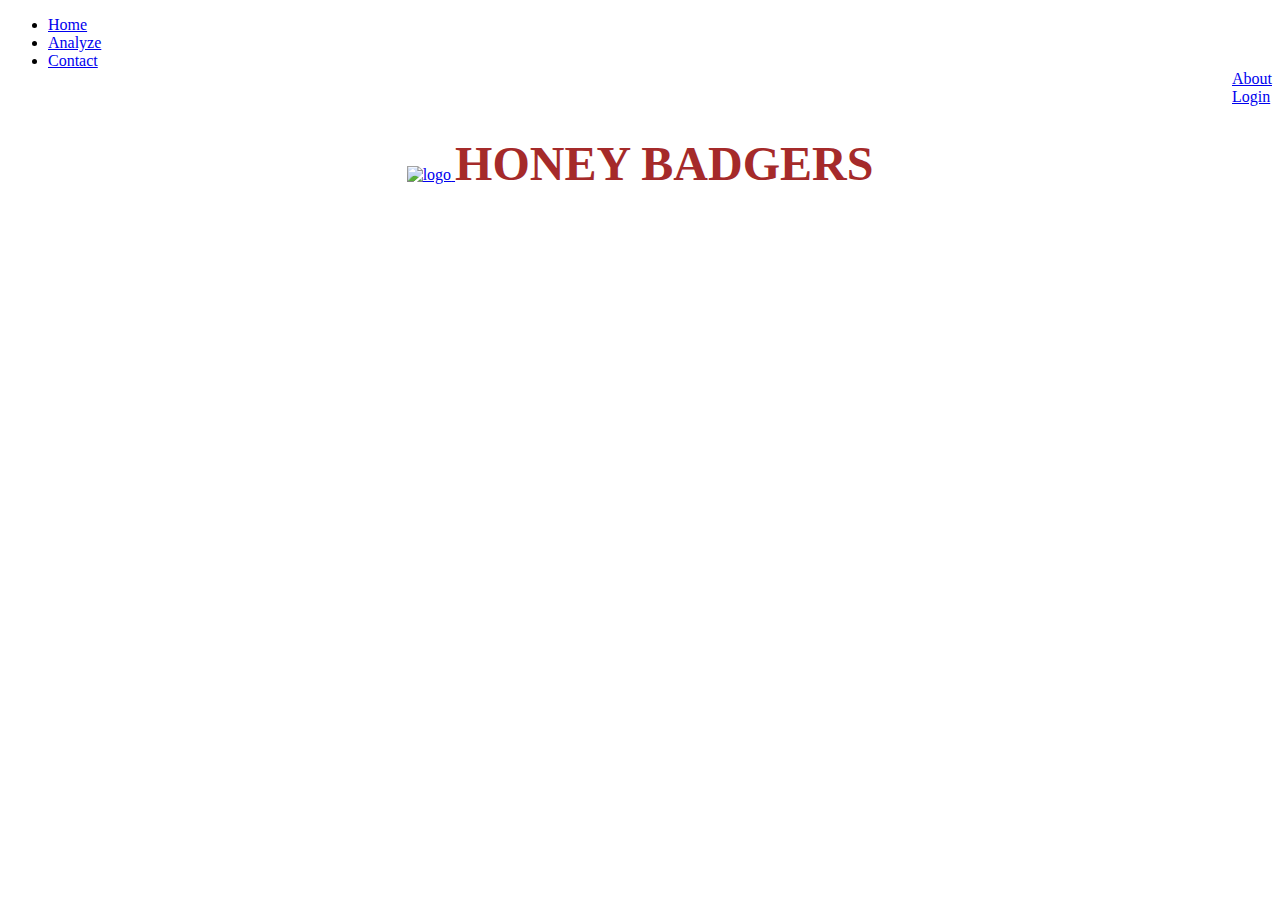
==== HBAnalyze.html @ 2d002dc9 "Update HBAnalyze.html" ====
<!DOCTYPE html>
<HTML>
<HEAD>
<TITLE> HONEY BADGERS </TITLE>

<link rel = 'stylesheet' href = 'Honey Badger.css'/>

</HEAD>

<BODY>
<style>
P {
    padding-top: 50px;
    color: brown;
}


</style>

<ul>
  <li><a href="Honeybadger.html">Home</a></li>
  <li><a class="active" href="HBAnalyze.html">Analyze</a></li>
  <li><a href="contact.html">Contact</a></li>
  <ul1 style="float:right;list-style-type:none;">
    <li><a href="#about">About</a></li>
    <li><a href="login.html">Login</a></li>
  </ul1>
</ul>



<P ALIGN='CENTER'>
	<A HREF= 'HTTP://www.cnn.com'>
		<IMG SRC = 'honey_badgers.jpg' alt='logo'
		style = "WIDTH:10%; HEIGHT: 10%; BORDER:0">
	</A>
	<strong><font size="20">HONEY BADGERS</strong>
</P>

</BODY>
</HTML>
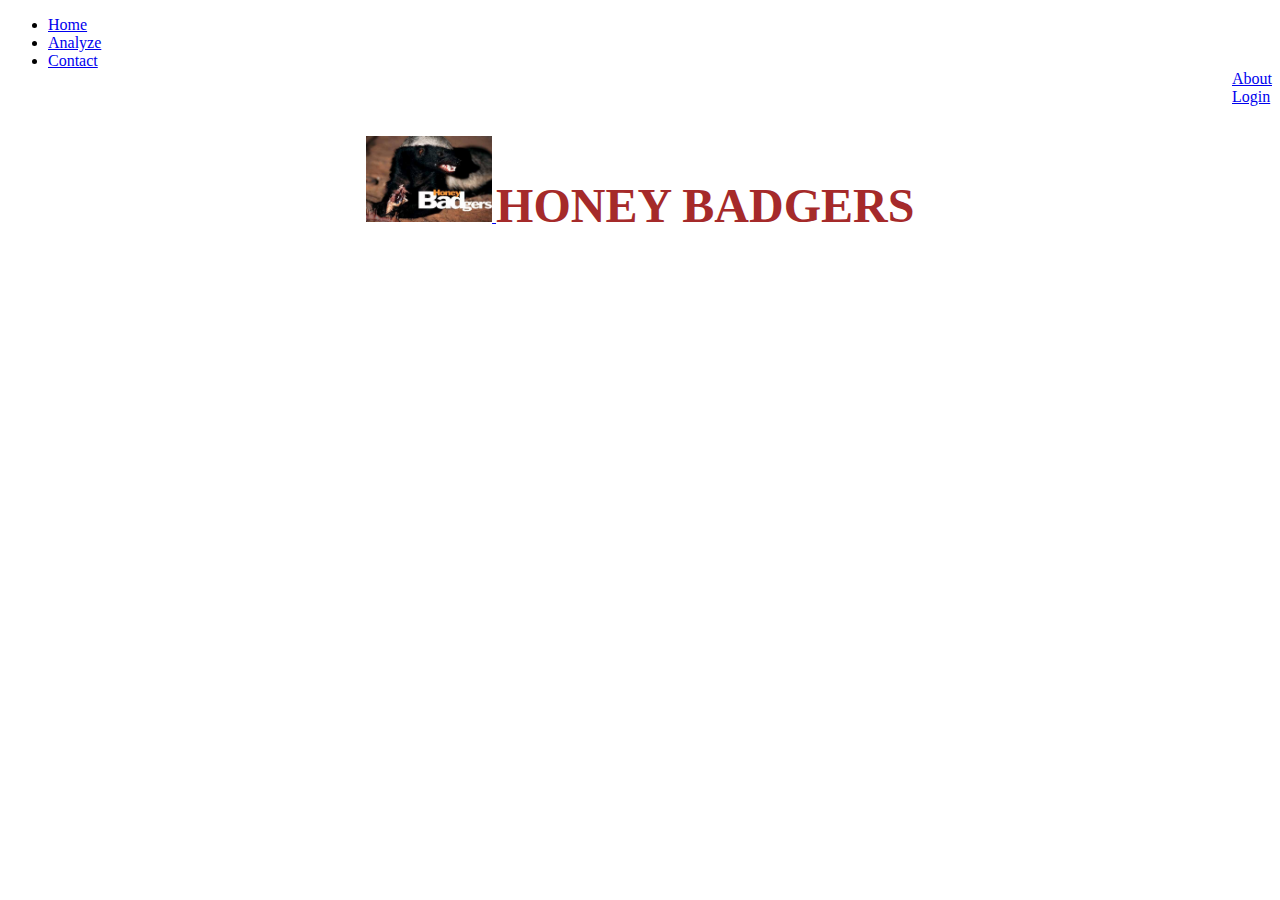
==== commit b02fdf5a: "Update HBAnalyze.html" ====
--- a/HBAnalyze.html
+++ b/HBAnalyze.html
@@ -3,7 +3,7 @@
 <HEAD>
 <TITLE> HONEY BADGERS </TITLE>
 
-<link rel = 'stylesheet' href = 'Honey Badger.css'/>
+<link rel = 'stylesheet' href = 'Honeybadger.css'/>
 
 </HEAD>
 
